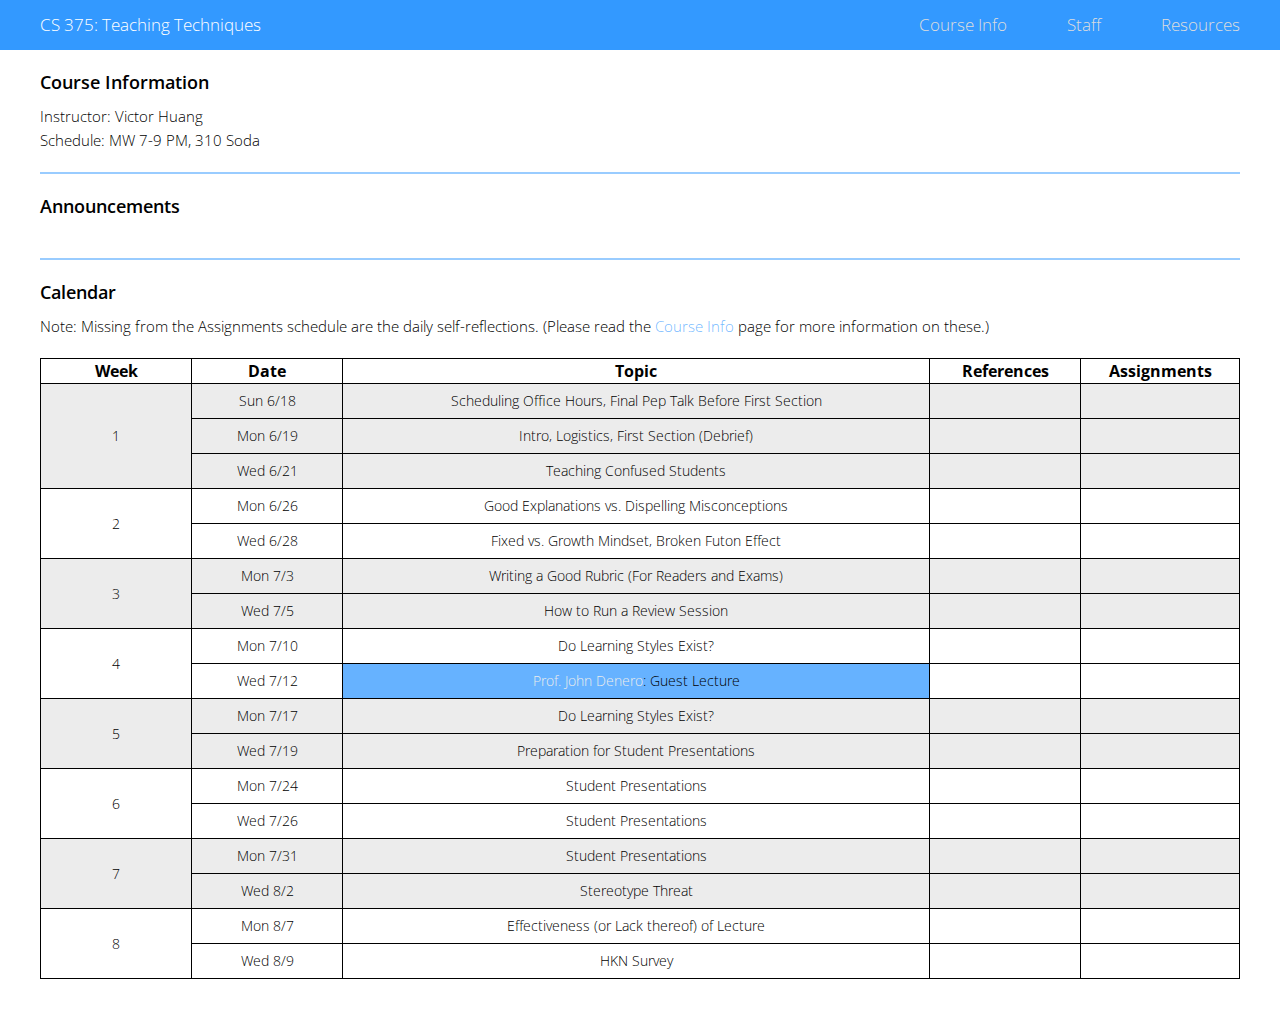
==== index.html @ 419b60d6 "updated calendar, changed colors, added more staff pictures" ====
<!DOCTYPE html>
<html>
<head>
    <title>CS 375 Summer 2017</title>
    <meta charset="UTF-8">
    <meta name="description" content="Computer Science 375: Teaching Techniques for Computer Science">
    <meta name="keywords" content="CS375, Computer Science, CS, 375, Teaching Techniques, Victor Huang, Berkeley, EECS">

    <link href="https://fonts.googleapis.com/css?family=Open+Sans:300,400,600" rel="stylesheet" type="text/css">
    <link rel="icon" type="image/png" href="assets/images/nyancat.gif">

    <link rel="stylesheet" type="text/css" href="assets/css/common.css">
    <link rel="stylesheet" type="text/css" href="assets/css/index.css">
</head>
<body>
    <div id="navbar">
        <a href="index.html"><div class="navitem left left-small">CS 375</div></a>
        <a href="index.html"><div class="navitem left left-large">CS 375: Teaching Techniques</div></a>
        <!--<a href="http://piazza.com/berkeley/summer2016/cs375"><div class="navitem right">Piazza</div></a>-->
        <a href="resources.html"><div class="navitem right">Resources</div></a>
        <a href="staff.html"><div class="navitem right">Staff</div></a>
        <a href="about.html"><div class="navitem right">Course Info</div></a>
    </div>
    <div id="content">
        <div class="segment">
            <div class="segmenttitle">Course Information</div>
            <div class="text">
                Instructor: Victor Huang</br>
                Schedule: MW 7-9 PM, 310 Soda
            </div>
        </div>
        <div class="segment">
            <div class="segmenttitle">Announcements</div>
            <table id="announcements">
            </table>
        </div>
        <div class="segment">
            <div class="segmenttitle">Calendar</div>
            <div class="text">
                Note: Missing from the Assignments schedule are the daily self-reflections. (Please read the <a href="about.html">Course Info</a> page for more information on these.)
            </div>



            <table id="calendar">
                <thead>
                    <tr>
                        <th>Week</th>
                        <th>Date</th>
                        <th>Topic</th>
                        <th>References</th>
                        <th>Assignments</th>
                    </tr>
                </thead>
                <tbody>
                    <!-- Week 1 -->
                    <tr class="odd">
                        <td rowspan="3">1</td>
                        <td>Sun 6/18</td>
                        <td>Scheduling Office Hours, Final Pep Talk Before First Section</td>
                        <td></td>
                        <td></td>
                    </tr>
                    <tr class="odd">
                        <td>Mon 6/19</td>
                        <td>Intro, Logistics, First Section (Debrief)</td>
                        <td></td>
                        <td></td>
                    </tr>
                    <tr class="odd">
                        <td>Wed 6/21</td>
                        <td>Teaching Confused Students</td>
                        <td></td>
                        <td></td>
                    </tr>
                    <!-- Week 2 -->
                    <tr>
                        <td rowspan="2">2</td>
                        <td>Mon 6/26</td>
                        <td>Good Explanations vs. Dispelling Misconceptions</td>
                        <td></td>
                        <td></td>
                    </tr>
                    <tr>
                        <td>Wed 6/28</td>
                        <td>Fixed vs. Growth Mindset, Broken Futon Effect</td>
                        <td></td>
                        <td></td>
                    </tr>
                    <!-- Week 3 -->
                    <tr class="odd">
                        <td rowspan="2">3</td>
                        <td>Mon 7/3</td>
                        <td>Writing a Good Rubric (For Readers and Exams)</td>
                        <td></td>
                        <td></td>
                    </tr>
                    <tr class="odd">
                        <td>Wed 7/5</td>
                        <td>How to Run a Review Session</td>
                        <td></td>
                        <td></td>
                    </tr>
                    <!-- Week 4 -->
                    <tr>
                        <td rowspan="2">4</td>
                        <td>Mon 7/10</td>
                        <td>Do Learning Styles Exist?</td>
                        <td></td>
                        <td></td>
                    </tr>
                    <tr>
                        <td>Wed 7/12</td>
                        <td class="guest-lecture"><a href="https://www.eecs.berkeley.edu/Faculty/Homepages/denero.html/">Prof. John Denero</a>: Guest Lecture</td>
                        <td></td>
                        <td></td>
                    </tr>
                    <!-- Week 5 -->
                    <tr class="odd">
                        <td rowspan="2">5</td>
                        <td>Mon 7/17</td>
                        <td>Do Learning Styles Exist?</td>
                        <td></td>
                        <td></td>
                    </tr>
                    <tr class="odd">
                        <td>Wed 7/19</td>
                        <td>Preparation for Student Presentations</td>
                        <td></td>
                        <td></td>
                    </tr>
                    <!-- Week 6 -->
                    <tr>
                        <td rowspan="2">6</td>
                        <td>Mon 7/24</td>
                        <td>Student Presentations</td>
                        <td></td>
                        <td></td>
                    </tr>
                    <tr>
                        <td>Wed 7/26</td>
                        <td>Student Presentations</td>
                        <td></td>
                        <td></td>
                    </tr>
                    <!-- Week 7 -->
                    <tr class="odd">
                        <td rowspan="2">7</td>
                        <td>Mon 7/31</td>
                        <td>Student Presentations</td>
                        <td></td>
                        <td></td>
                    </tr>
                    <tr class="odd">
                        <td>Wed 8/2</td>
                        <td>Stereotype Threat</td>
                        <td></td>
                        <td></td>
                    </tr>
                    <!-- Week 8 -->
                    <tr>
                        <td rowspan="2">8</td>
                        <td>Mon 8/7</td>
                        <td>Effectiveness (or Lack thereof) of Lecture</td>
                        <td></td>
                        <td></td>
                    </tr>
                    <tr>
                        <td>Wed 8/9</td>
                        <td>HKN Survey</td>
                        <td></td>
                        <td></td>
                    </tr>
                </tbody>
            </table>
        </div>
    </div>
</body>
</html>
---- assets/css/common.css ----
body {
    font-family: Open Sans, Helvetica, Arial, sans-serif;
    margin: 0;
}
a {
    text-decoration: none;
    color: rgba(51, 153, 255, 0.7);
}
a:hover {
    color: rgba(51, 153, 255, 1.0);
}
#navbar {
    position: fixed;
    top: 0;
    padding: 15px 0px;
    width: 100%;
    background-color: rgba(51, 153, 255, 1.0);
    line-height: 20px;
}
#navbar a {
    color: #DDD;
}
#navbar a:hover {
    color: white;
}
.navitem {
    display: inline-block;
    text-align: center;
    font-size: 17px;
    margin: 0 40px;
    font-weight: 300;
}
.left {
    color: white;
}
.left-small {
    display: none;
}
@media (max-width: 850px) {
    .left-small {
        display: inline-block;
    }
    .left-large {
        display: none;
    }
}
.right {
    float: right;
    margin-left: 20px;
}
#content {
    margin: 50px 40px 40px;
}
.segment {
    margin-top: 20px;
    padding-top: 20px;
}
.segment ~ .segment {
    border-top: 2px solid rgba(51, 153, 255, 0.5);
}
.segmenttitle {
    font-size: 18px;
    font-weight: 600;
    margin-bottom: 10px;
}
.text {
    font-size: 15px;
    line-height: 24px;
    font-weight: 300;
    margin-top: 10px;
}
.code {
    margin: 0 30px;
    background-color: #EEE;
    padding: 5px 15px 10px;
    border-radius: 2px;
}
.codeindent {
    margin-left: 30px;
}
---- assets/css/index.css ----
table {
    margin: 20px 0;
    width: 100%;
}
table, th, td {
    border: 1px solid black;
    border-collapse: collapse;
}
td {
    font-size: 14px;
    line-height: 24px;
    font-weight: 300;
    text-align: center;
    min-width: 80px;
    padding: 5px 10px;
}

/* Calendar */
.odd {
    background-color: #ECECEC;
}
.guest-lecture {
    background-color: rgba(102, 178, 255, 1.0);
}
.guest-lecture a {
    color: #ECECEC;
}
.guest-lecture a:hover {
    color: white;
}
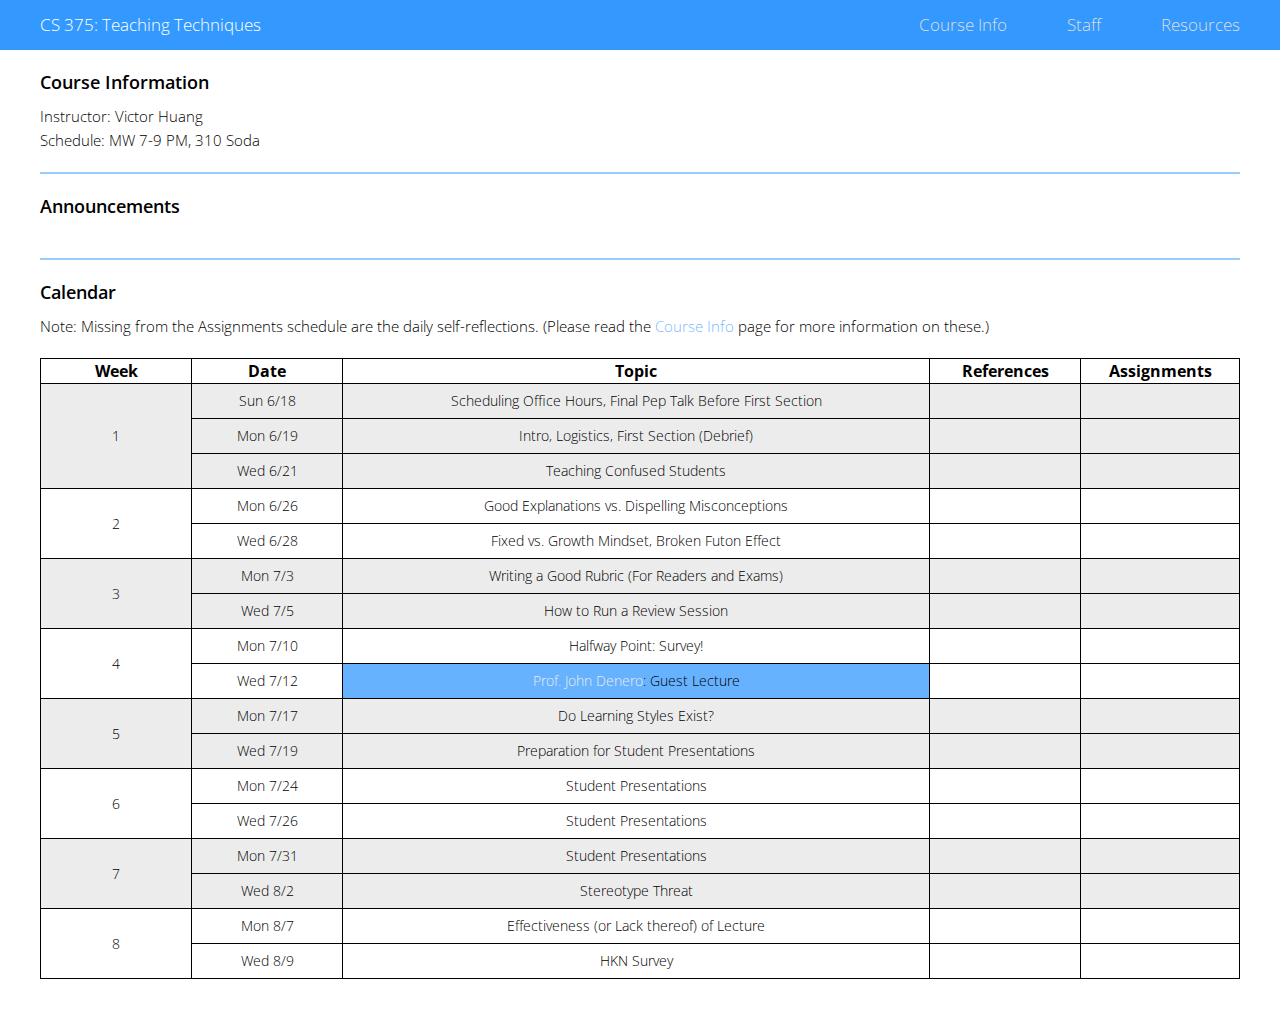
==== commit d7d7ae7a: "fixed calendar" ====
--- a/index.html
+++ b/index.html
@@ -105,7 +105,7 @@
                     <tr>
                         <td rowspan="2">4</td>
                         <td>Mon 7/10</td>
-                        <td>Do Learning Styles Exist?</td>
+                        <td>Halfway Point: Survey!</td>
                         <td></td>
                         <td></td>
                     </tr>
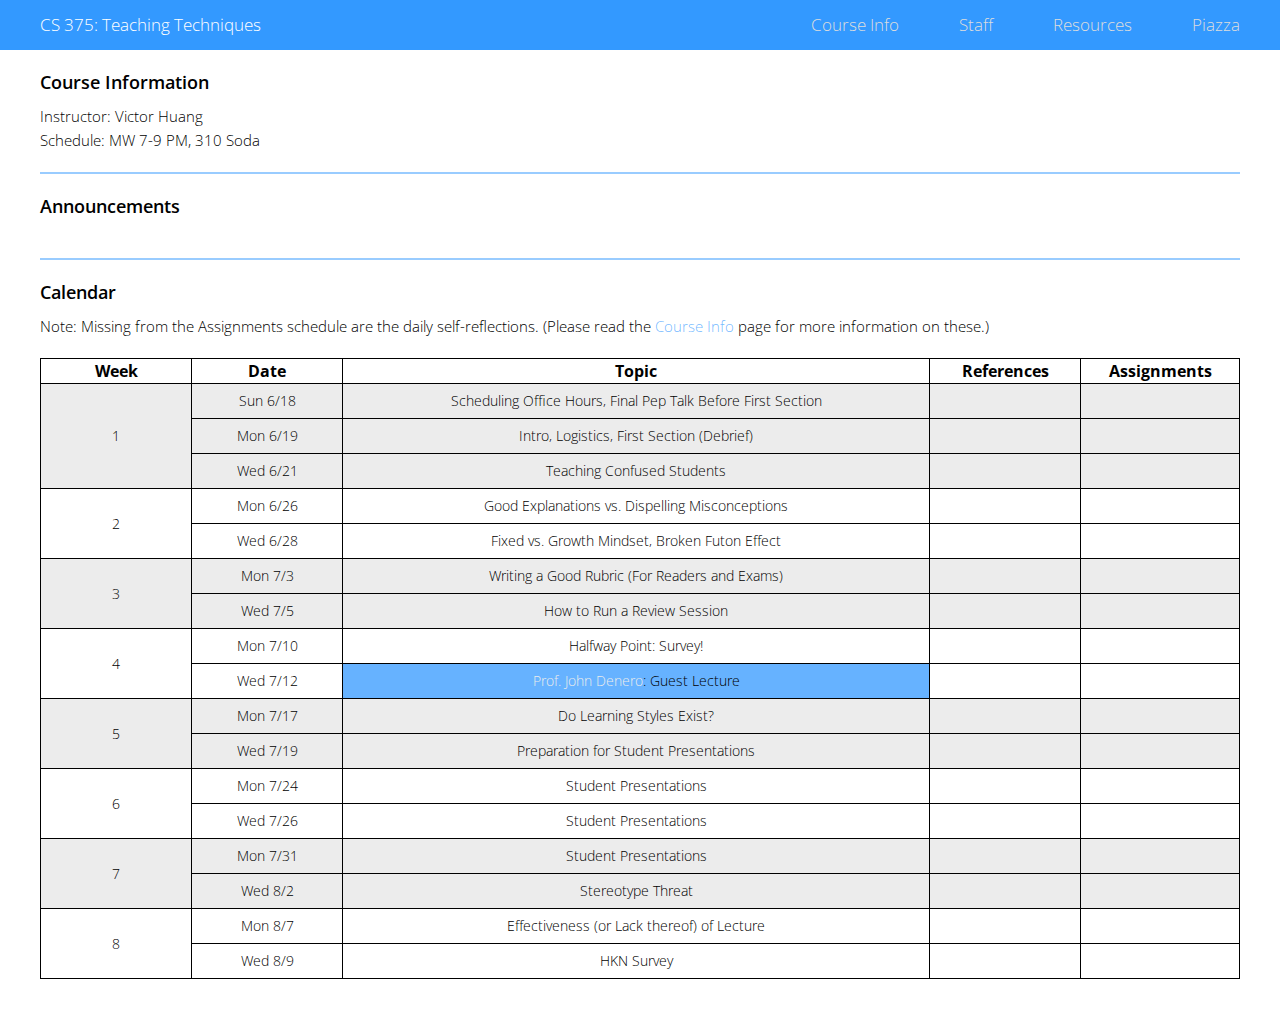
==== commit 3924f7ef: "added piazza" ====
--- a/index.html
+++ b/index.html
@@ -16,7 +16,7 @@
     <div id="navbar">
         <a href="index.html"><div class="navitem left left-small">CS 375</div></a>
         <a href="index.html"><div class="navitem left left-large">CS 375: Teaching Techniques</div></a>
-        <!--<a href="http://piazza.com/berkeley/summer2016/cs375"><div class="navitem right">Piazza</div></a>-->
+        <a href="http://piazza.com/berkeley/summer2017/cs375"><div class="navitem right">Piazza</div></a>
         <a href="resources.html"><div class="navitem right">Resources</div></a>
         <a href="staff.html"><div class="navitem right">Staff</div></a>
         <a href="about.html"><div class="navitem right">Course Info</div></a>
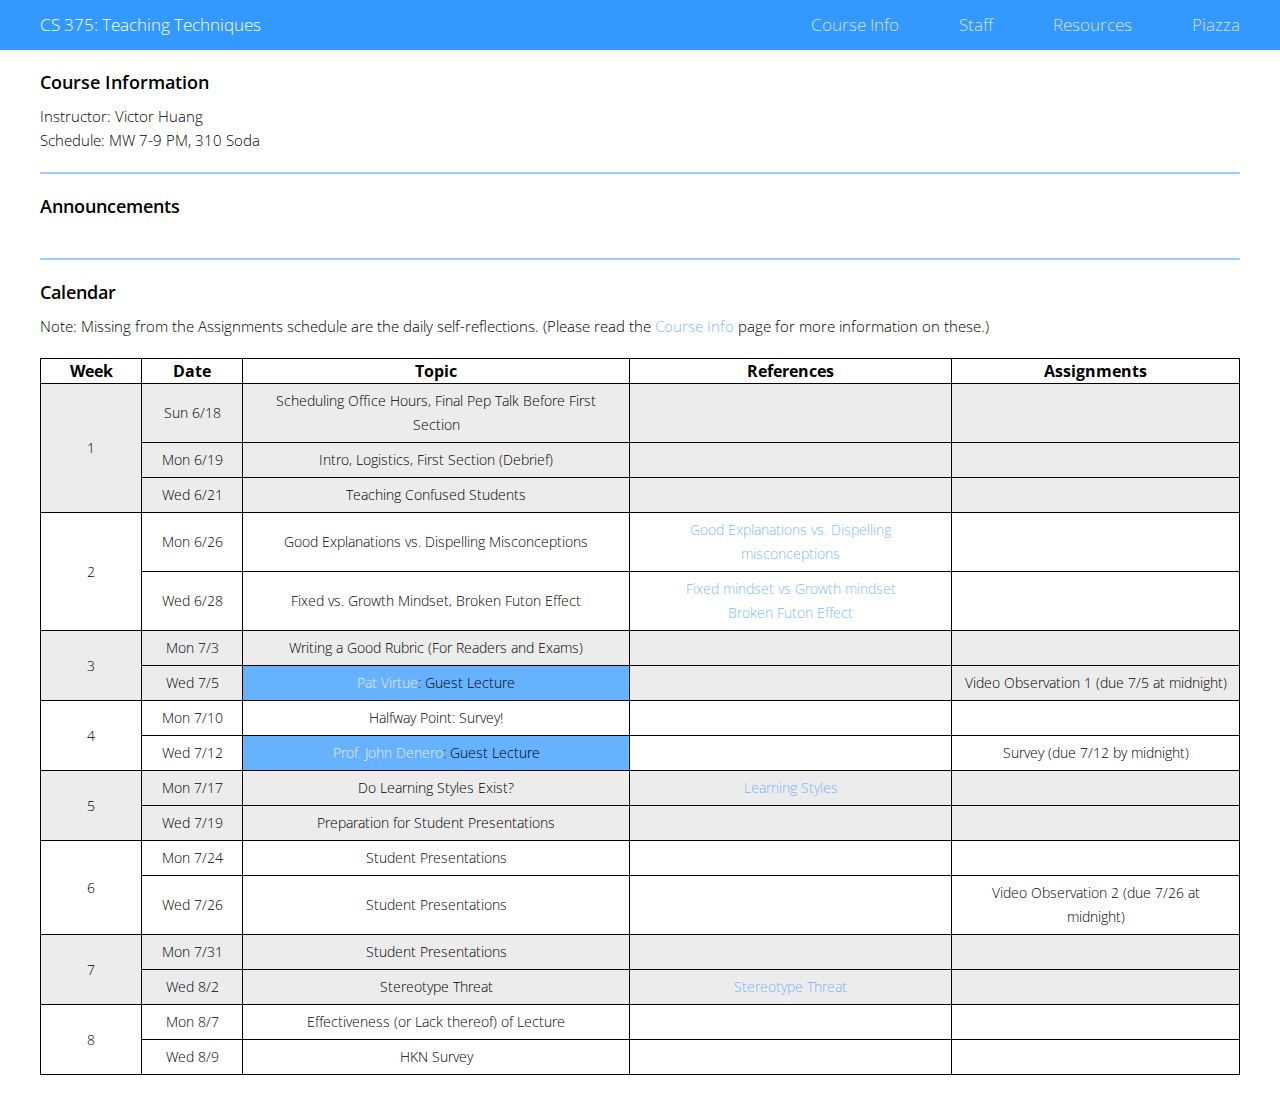
==== commit 49af1a4e: "updated calendar" ====
--- a/index.html
+++ b/index.html
@@ -78,13 +78,14 @@
                         <td rowspan="2">2</td>
                         <td>Mon 6/26</td>
                         <td>Good Explanations vs. Dispelling Misconceptions</td>
-                        <td></td>
+                        <td><a href = "https://www.youtube.com/watch?v=eVtCO84MDj8">Good Explanations vs. Dispelling misconceptions</a> </td>
                         <td></td>
                     </tr>
                     <tr>
                         <td>Wed 6/28</td>
                         <td>Fixed vs. Growth Mindset, Broken Futon Effect</td>
-                        <td></td>
+                        <td> <a href = "https://www.youtube.com/watch?v=MTsF2TaEaJA">Fixed mindset vs Growth mindset</a> <br>
+                        <a href = "https://mathwithbaddrawings.com/2015/04/08/the-math-ceiling-wheres-your-cognitive-breaking-point/">Broken Futon Effect</a></td>
                         <td></td>
                     </tr>
                     <!-- Week 3 -->
@@ -97,9 +98,9 @@
                     </tr>
                     <tr class="odd">
                         <td>Wed 7/5</td>
-                        <td>How to Run a Review Session</td>
+                        <td class = "guest-lecture"><a href="http://citris-uc.org/person/pat-virtue/">Pat Virtue</a>: Guest Lecture</td>
                         <td></td>
-                        <td></td>
+                        <td>Video Observation 1 (due 7/5 at midnight)</td>
                     </tr>
                     <!-- Week 4 -->
                     <tr>
@@ -113,14 +114,14 @@
                         <td>Wed 7/12</td>
                         <td class="guest-lecture"><a href="https://www.eecs.berkeley.edu/Faculty/Homepages/denero.html/">Prof. John Denero</a>: Guest Lecture</td>
                         <td></td>
-                        <td></td>
+                        <td>Survey (due 7/12 by midnight)</td>
                     </tr>
                     <!-- Week 5 -->
                     <tr class="odd">
                         <td rowspan="2">5</td>
                         <td>Mon 7/17</td>
                         <td>Do Learning Styles Exist?</td>
-                        <td></td>
+                        <td><a href = "https://www.youtube.com/watch?v=sIv9rz2NTUk">Learning Styles</a></td>
                         <td></td>
                     </tr>
                     <tr class="odd">
@@ -141,7 +142,7 @@
                         <td>Wed 7/26</td>
                         <td>Student Presentations</td>
                         <td></td>
-                        <td></td>
+                        <td>Video Observation 2 (due 7/26 at midnight)</td>
                     </tr>
                     <!-- Week 7 -->
                     <tr class="odd">
@@ -154,7 +155,7 @@
                     <tr class="odd">
                         <td>Wed 8/2</td>
                         <td>Stereotype Threat</td>
-                        <td></td>
+                        <td><a href = "https://www.youtube.com/watch?v=FTYMSulvnyw">Stereotype Threat</a></td>
                         <td></td>
                     </tr>
                     <!-- Week 8 -->
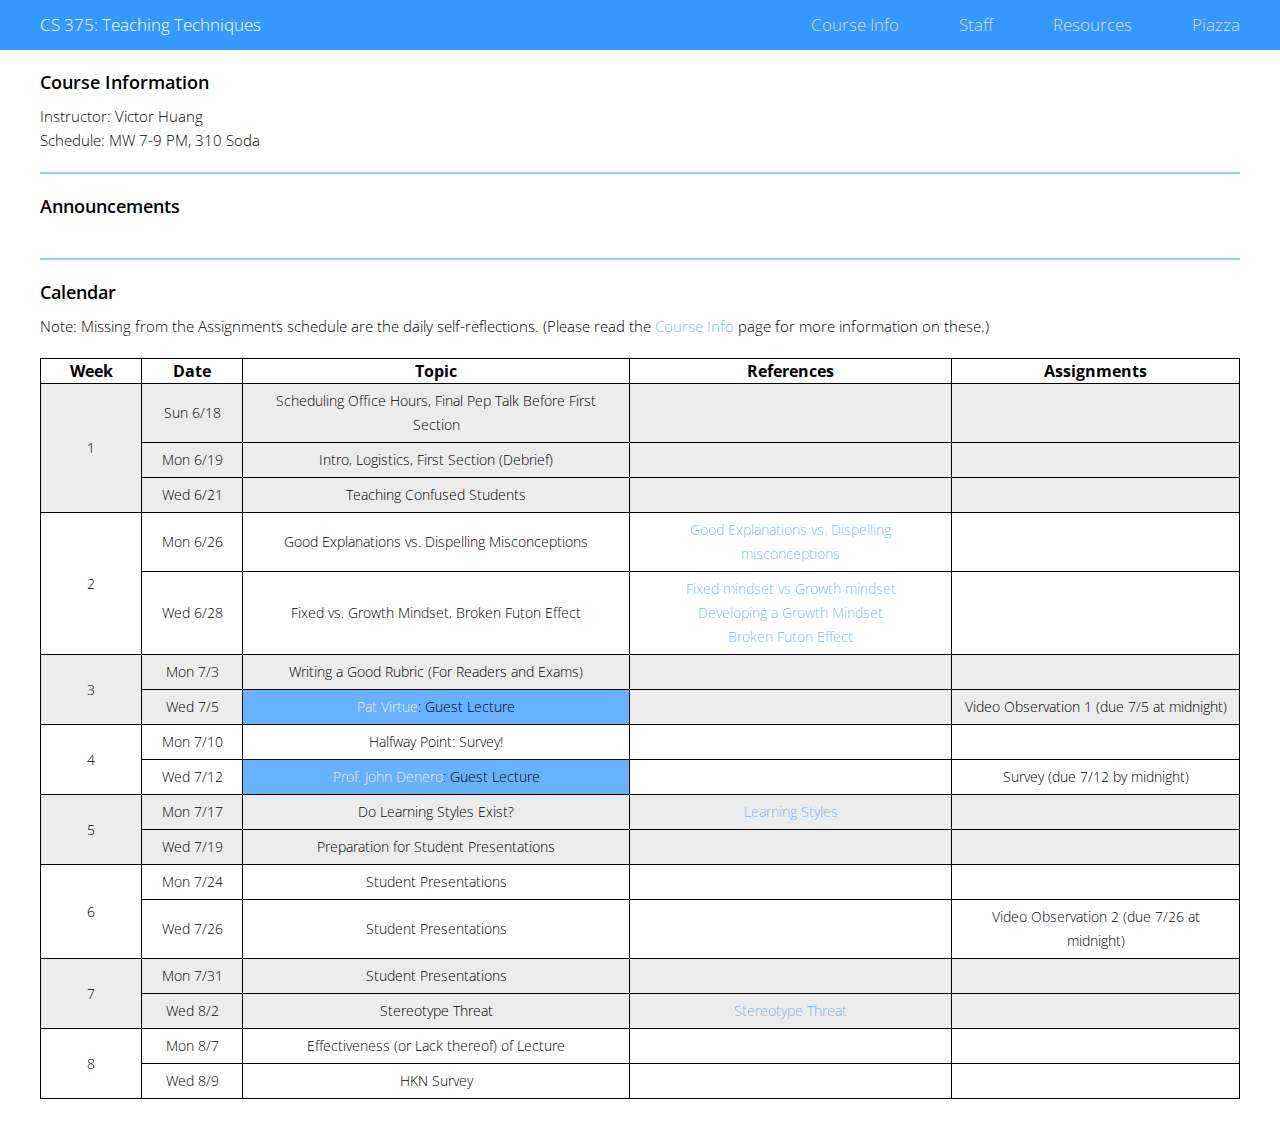
==== commit 4f5ea9af: "fixed and added links" ====
--- a/index.html
+++ b/index.html
@@ -84,7 +84,8 @@
                     <tr>
                         <td>Wed 6/28</td>
                         <td>Fixed vs. Growth Mindset, Broken Futon Effect</td>
-                        <td> <a href = "https://www.youtube.com/watch?v=MTsF2TaEaJA">Fixed mindset vs Growth mindset</a> <br>
+                        <td> <a href = "https://www.youtube.com/watch?v=Xv2ar6AKvGc">Fixed mindset vs Growth mindset</a> <br>
+                          <a href = "https://www.youtube.com/watch?v=hiiEeMN7vbQ">Developing a Growth Mindset</a> <br>
                         <a href = "https://mathwithbaddrawings.com/2015/04/08/the-math-ceiling-wheres-your-cognitive-breaking-point/">Broken Futon Effect</a></td>
                         <td></td>
                     </tr>
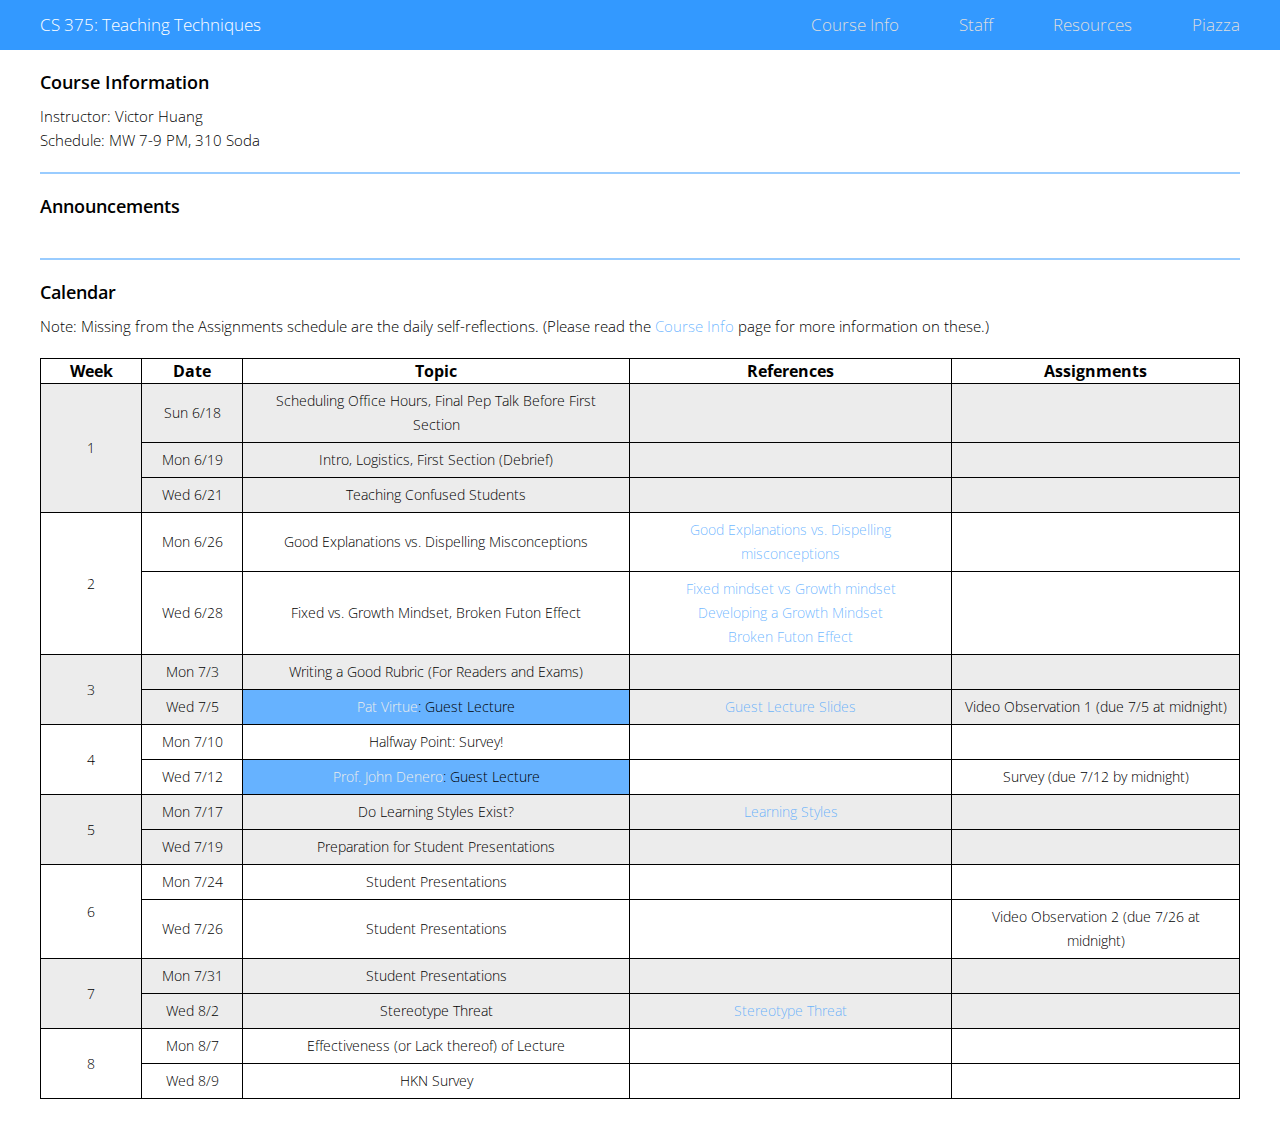
==== commit 71bf28d1: "added pat virtue's slides" ====
--- a/index.html
+++ b/index.html
@@ -100,7 +100,7 @@
                     <tr class="odd">
                         <td>Wed 7/5</td>
                         <td class = "guest-lecture"><a href="http://citris-uc.org/person/pat-virtue/">Pat Virtue</a>: Guest Lecture</td>
-                        <td></td>
+                        <td><a href = "https://drive.google.com/file/d/0B25KtBjneBBebTdCQ0M5YVNvcFU/view">Guest Lecture Slides</a></td>
                         <td>Video Observation 1 (due 7/5 at midnight)</td>
                     </tr>
                     <!-- Week 4 -->
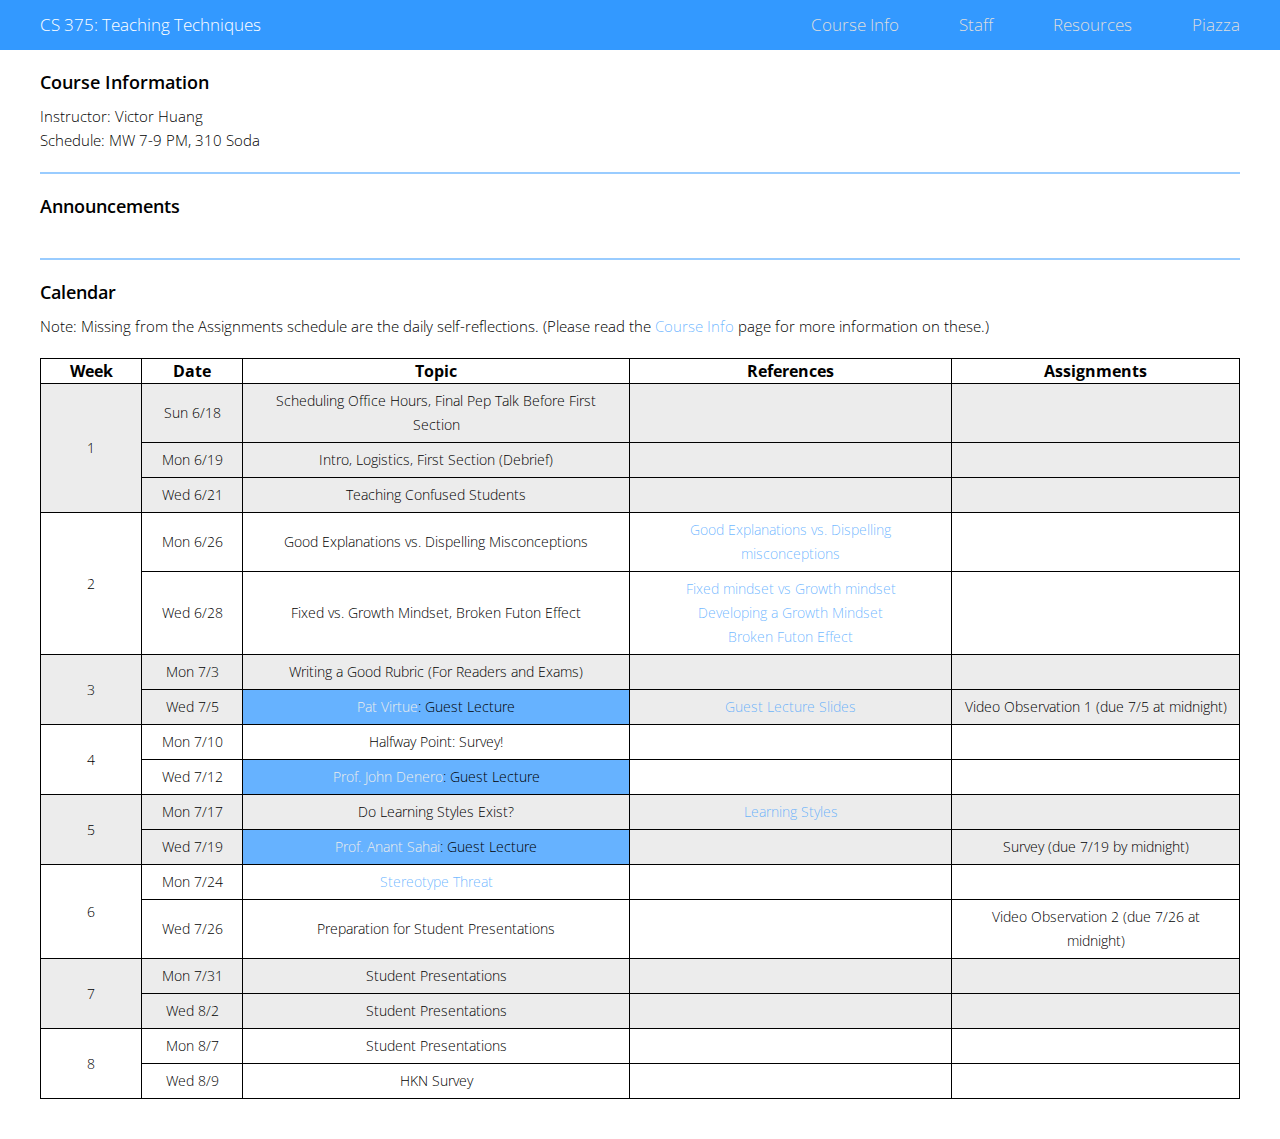
==== commit b235ec28: "updated calendar" ====
--- a/index.html
+++ b/index.html
@@ -115,7 +115,7 @@
                         <td>Wed 7/12</td>
                         <td class="guest-lecture"><a href="https://www.eecs.berkeley.edu/Faculty/Homepages/denero.html/">Prof. John Denero</a>: Guest Lecture</td>
                         <td></td>
-                        <td>Survey (due 7/12 by midnight)</td>
+                        <td></td>
                     </tr>
                     <!-- Week 5 -->
                     <tr class="odd">
@@ -127,21 +127,21 @@
                     </tr>
                     <tr class="odd">
                         <td>Wed 7/19</td>
-                        <td>Preparation for Student Presentations</td>
+                        <td class="guest-lecture"><a href="https://www2.eecs.berkeley.edu/Faculty/Homepages/sahai.html">Prof. Anant Sahai</a>: Guest Lecture</td>
                         <td></td>
-                        <td></td>
+                        <td>Survey (due 7/19 by midnight)</td>
                     </tr>
                     <!-- Week 6 -->
                     <tr>
                         <td rowspan="2">6</td>
                         <td>Mon 7/24</td>
-                        <td>Student Presentations</td>
+                        <td><a href = "https://www.youtube.com/watch?v=FTYMSulvnyw">Stereotype Threat</a></td>
                         <td></td>
                         <td></td>
                     </tr>
                     <tr>
                         <td>Wed 7/26</td>
-                        <td>Student Presentations</td>
+                        <td>Preparation for Student Presentations</td>
                         <td></td>
                         <td>Video Observation 2 (due 7/26 at midnight)</td>
                     </tr>
@@ -155,15 +155,15 @@
                     </tr>
                     <tr class="odd">
                         <td>Wed 8/2</td>
-                        <td>Stereotype Threat</td>
-                        <td><a href = "https://www.youtube.com/watch?v=FTYMSulvnyw">Stereotype Threat</a></td>
+                        <td>Student Presentations</td>
+                        <td></td>
                         <td></td>
                     </tr>
                     <!-- Week 8 -->
                     <tr>
                         <td rowspan="2">8</td>
                         <td>Mon 8/7</td>
-                        <td>Effectiveness (or Lack thereof) of Lecture</td>
+                        <td>Student Presentations</td>
                         <td></td>
                         <td></td>
                     </tr>
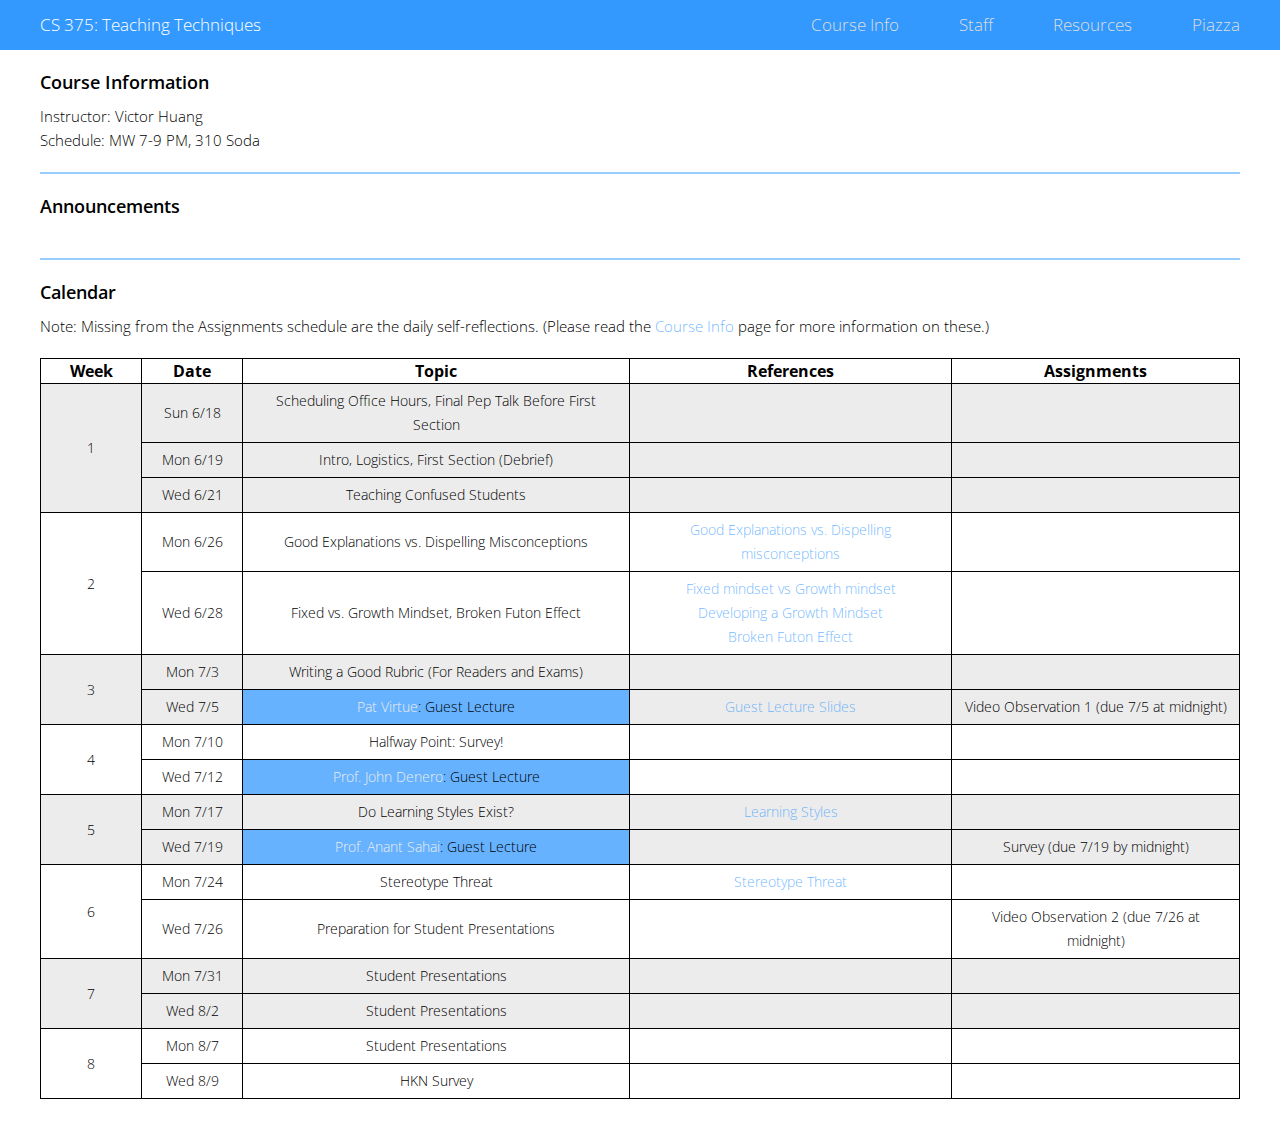
==== commit 4210f3dd: "moved a link around" ====
--- a/index.html
+++ b/index.html
@@ -135,8 +135,8 @@
                     <tr>
                         <td rowspan="2">6</td>
                         <td>Mon 7/24</td>
+                        <td>Stereotype Threat</td>
                         <td><a href = "https://www.youtube.com/watch?v=FTYMSulvnyw">Stereotype Threat</a></td>
-                        <td></td>
                         <td></td>
                     </tr>
                     <tr>
